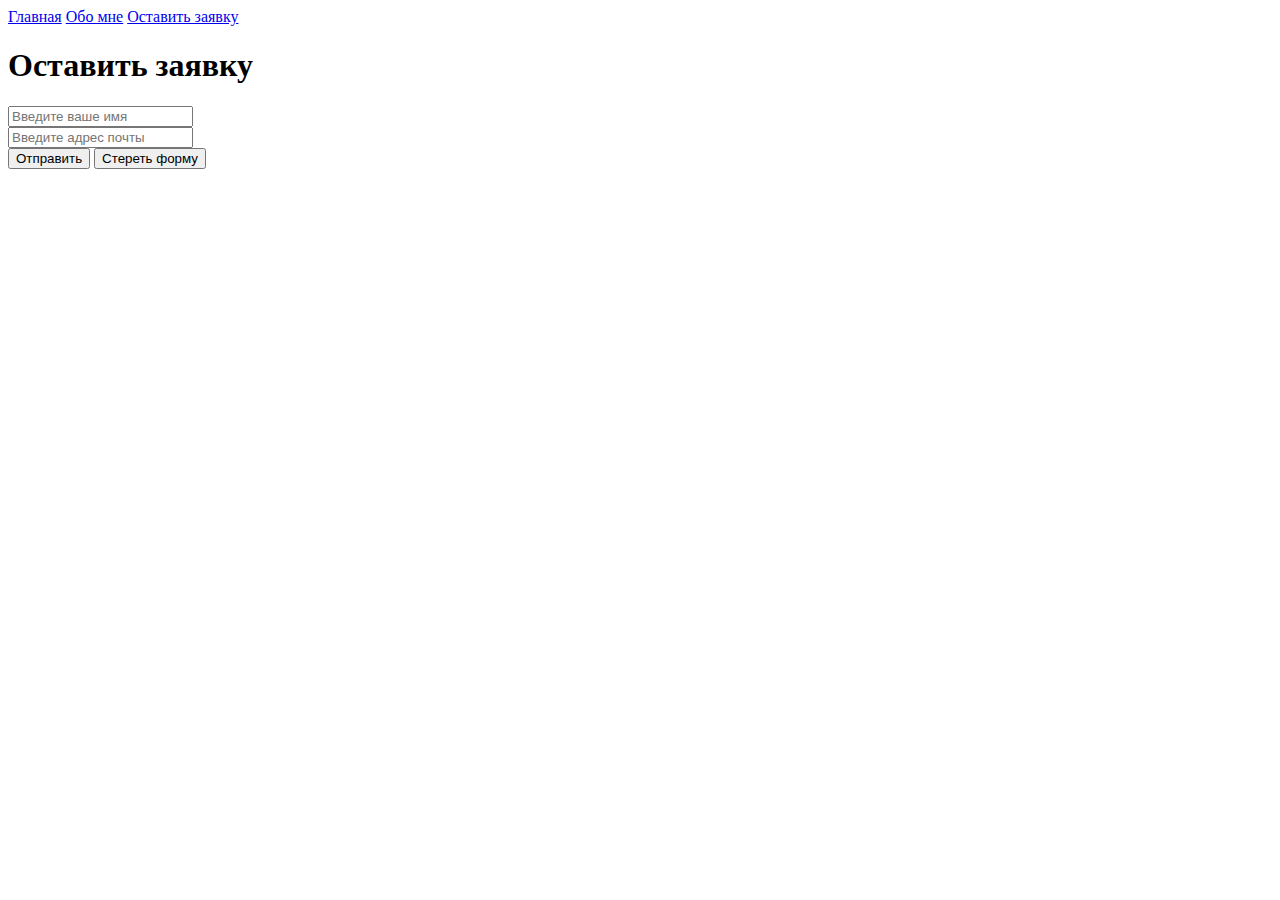
==== form.html @ 7bc78e40 "Добавления формы" ====
<!DOCTYPE html>
<html lang="ru">
<head>
    <meta charset="UTF-8">
    <meta name="viewport" content="width=device-width, initial-scale=1.0">
    <title>Оставить заявку</title>
</head>
<body>
    <a href="index.html">Главная</a>
    <a href="info/about.html">Обо мне</a>
    <a href="form.html">Оставить заявку</a>
    <h1>Оставить заявку</h1>
    <form action="#">
        <input type="text" placeholder="Введите ваше имя"><br>
        <input type="email" placeholder="Введите адрес почты"><br>
        <button type="submit">Отправить</button>
        <button type="reset">Стереть форму</button>
    </form>
</body>
</html>
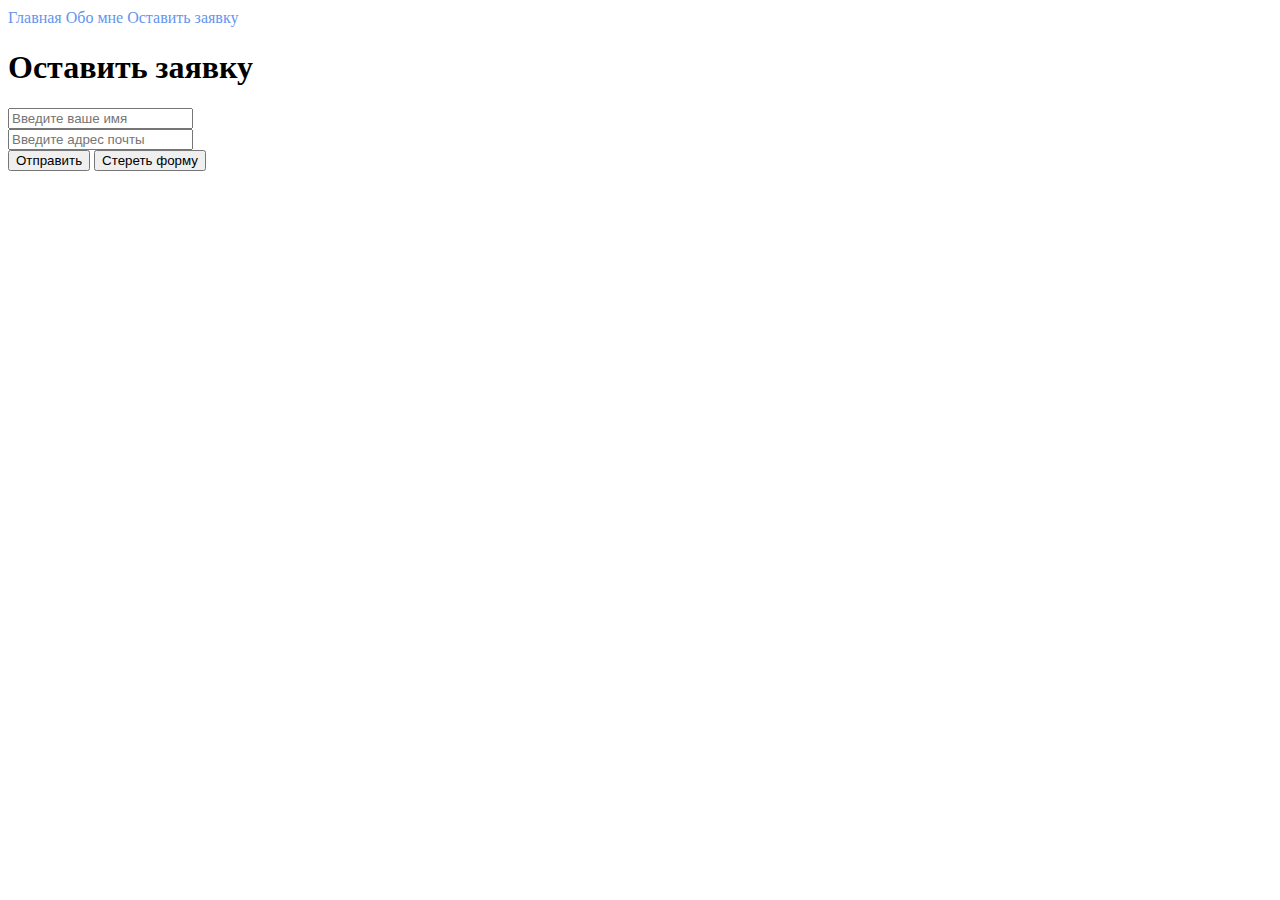
==== commit 34b1174e: "Добавление стилей" ====
--- a/form.html
+++ b/form.html
@@ -4,11 +4,12 @@
     <meta charset="UTF-8">
     <meta name="viewport" content="width=device-width, initial-scale=1.0">
     <title>Оставить заявку</title>
+    <link rel="stylesheet" href="style.css">
 </head>
 <body>
-    <a href="index.html">Главная</a>
-    <a href="info/about.html">Обо мне</a>
-    <a href="form.html">Оставить заявку</a>
+    <a class="nav_link" href="index.html">Главная</a>
+    <a class="nav_link" href="info/about.html">Обо мне</a>
+    <a class="nav_link" href="form.html">Оставить заявку</a>
     <h1>Оставить заявку</h1>
     <form action="#">
         <input type="text" placeholder="Введите ваше имя"><br>
--- a/style.css
+++ b/style.css
@@ -0,0 +1,8 @@
+a{
+    text-decoration: none;
+}
+.nav_link{
+    color: cornflowerblue;
+    font-size: 16px;
+    line-height: 20px;
+}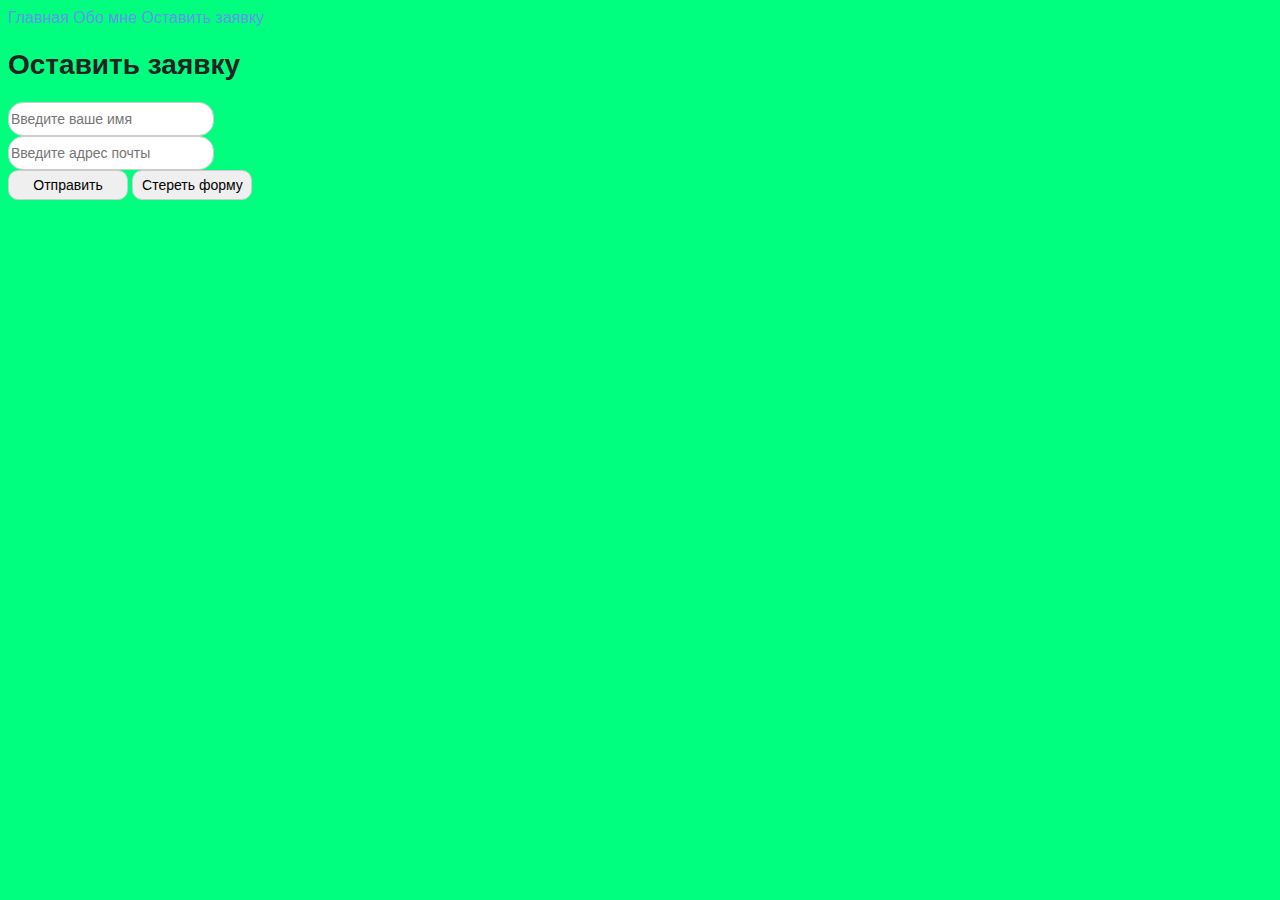
==== commit 42dfac28: "Дз по стилям" ====
--- a/form.html
+++ b/form.html
@@ -6,16 +6,16 @@
     <title>Оставить заявку</title>
     <link rel="stylesheet" href="style.css">
 </head>
-<body>
+<body class="fon">
     <a class="nav_link" href="index.html">Главная</a>
     <a class="nav_link" href="info/about.html">Обо мне</a>
     <a class="nav_link" href="form.html">Оставить заявку</a>
-    <h1>Оставить заявку</h1>
+    <h1 class="h1">Оставить заявку</h1>
     <form action="#">
-        <input type="text" placeholder="Введите ваше имя"><br>
-        <input type="email" placeholder="Введите адрес почты"><br>
-        <button type="submit">Отправить</button>
-        <button type="reset">Стереть форму</button>
+        <input class="modal"  type="text" placeholder="Введите ваше имя"><br>
+        <input class="modal"  type="email" placeholder="Введите адрес почты"><br>
+        <button class="control" type="submit">Отправить</button>
+        <button class="control" type="reset">Стереть форму</button>
     </form>
 </body>
 </html>--- a/style.css
+++ b/style.css
@@ -1,8 +1,61 @@
 a{
     text-decoration: none;
 }
+
+.fon{
+    font-family: Arial, Helvetica, sans-serif;
+    background-color: springgreen;
+}
+
+
 .nav_link{
     color: cornflowerblue;
     font-size: 16px;
     line-height: 20px;
+}
+
+.h1{
+    color: #222222;
+    font-size: 28px;
+    line-height: 36px;
+    font-weight: bold;
+}
+
+.text{
+    font-style: normal;
+    font-weight: 300;
+    font-size: 18px;
+    line-height: 30px;
+    color: #7D7987;
+}
+
+.subtitle{
+    color: coral;
+    font-style: normal;
+    font-weight: 700;
+    font-size: 36px;
+    line-height: 80px;
+}
+
+.image{
+    border-radius: 10px;
+}
+
+.modal{
+    width: 200px;
+     height: 30px;
+     outline: none;
+     border: 1px solid #ccc;
+     border-radius: 15px;
+     font-size: 14px;
+     line-height: 30px;
+     font-family: Verdana, Geneva, Tahoma, sans-serif;
+}
+
+.control{
+    width: 120px;
+    height: 30px;
+    font-size: 14px;
+    border: 1px solid #ccc;
+    border-radius: 10px;
 }